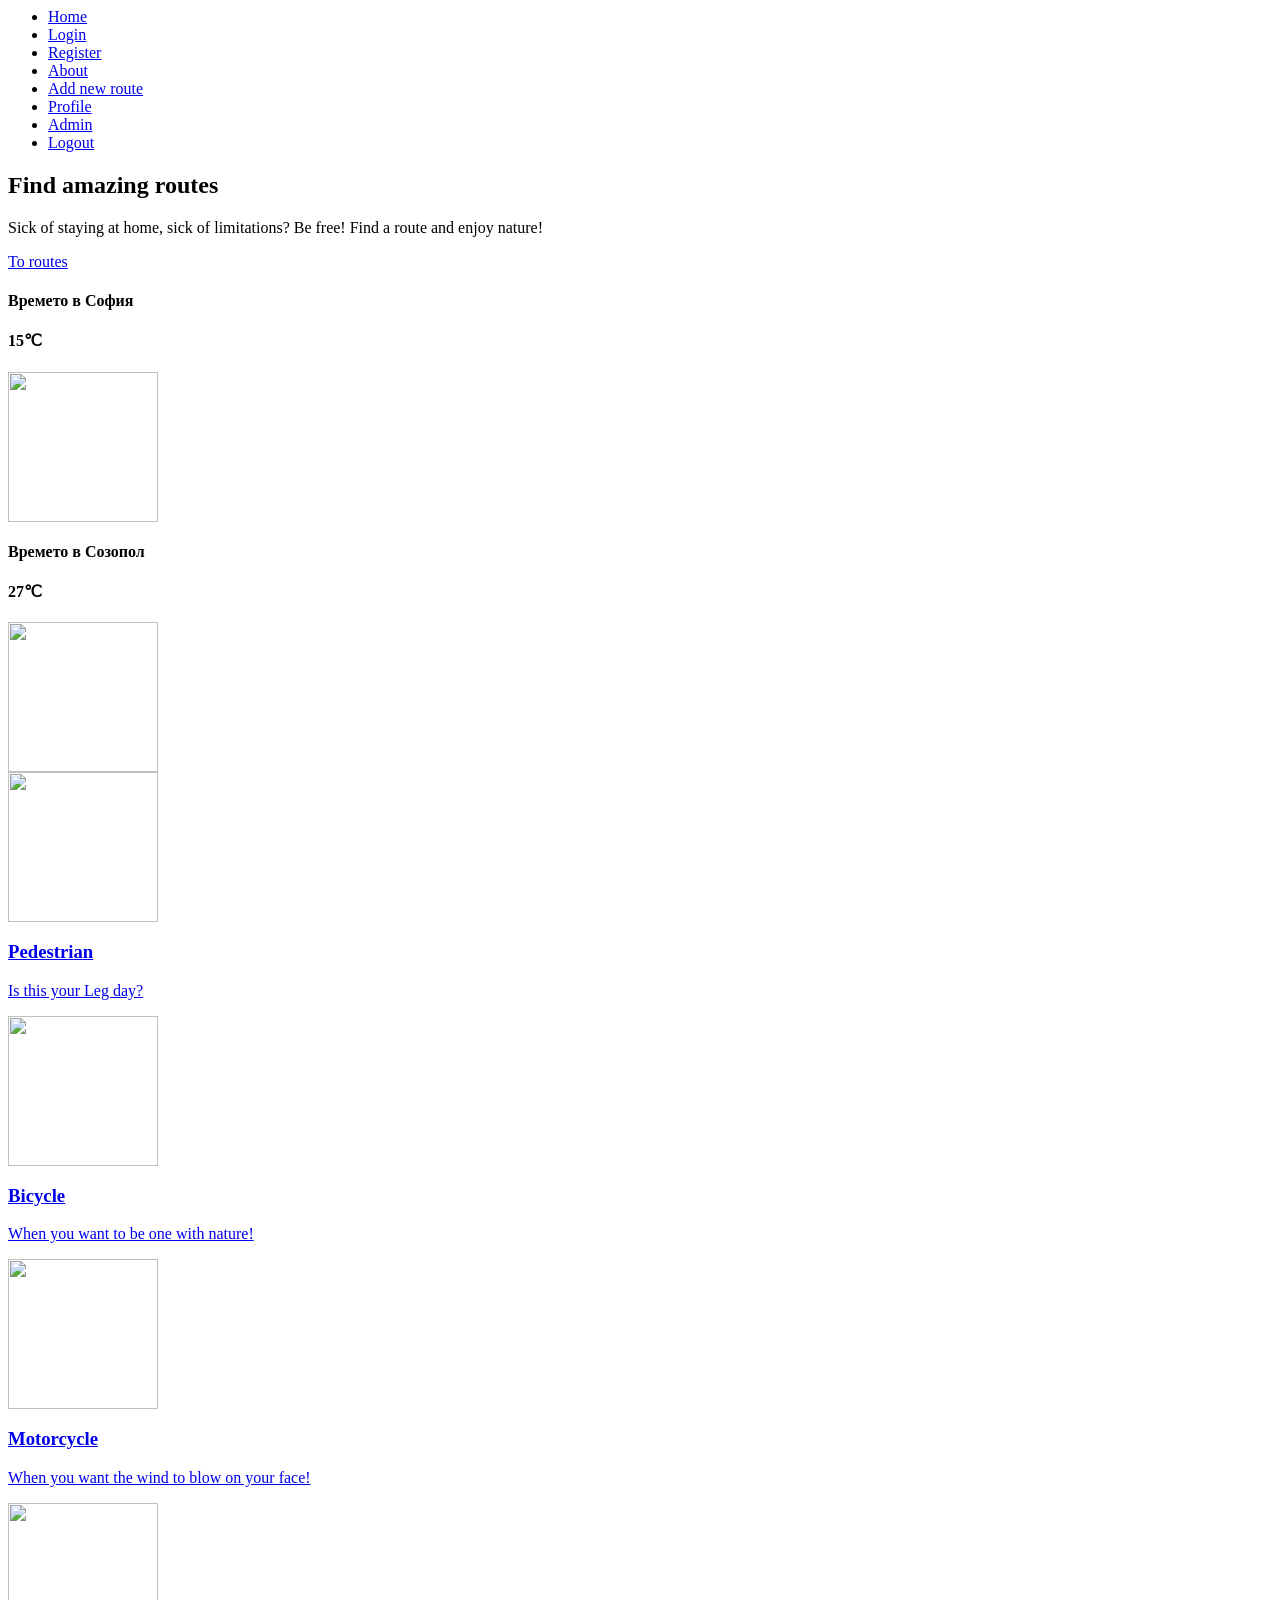
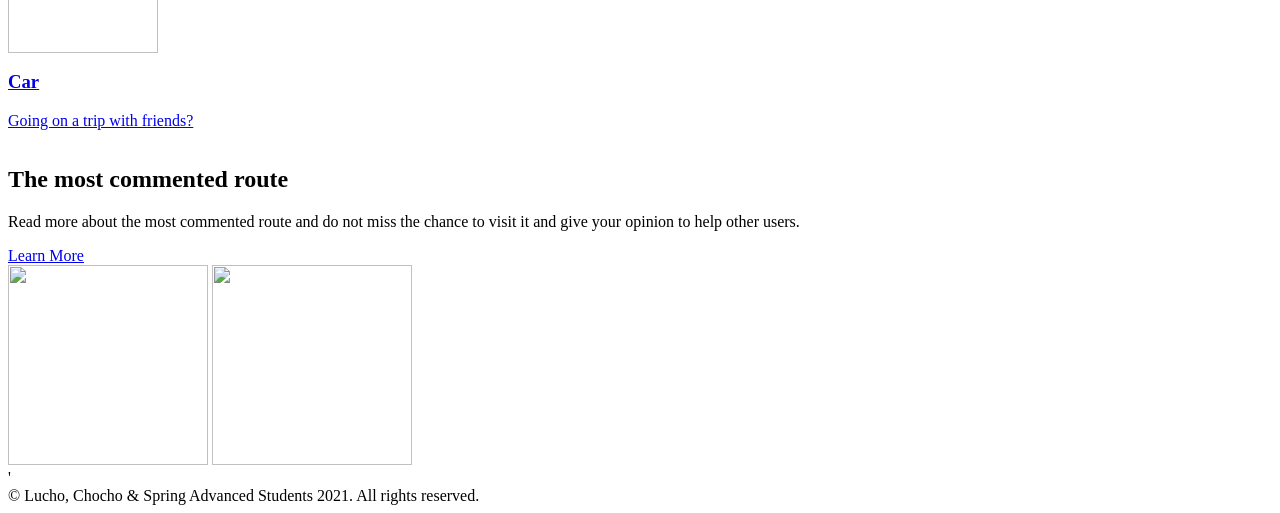
==== src/main/resources/templates/index.html @ ccb6cd37 "added resources - static and templates" ====
<html lang="en"
      xmlns:th="http://www.thymeleaf.org">

<head>
    <meta charset="UTF-8"/>
    <meta name="viewport" content="width=device-width, initial-scale=1.0"/>
    <title>Pathfinder</title>
    <link rel="stylesheet" href="/css/bootstrap.min.css"/>
    <link rel="stylesheet" href="/css/styles.css">
    <link rel="stylesheet" href="/css/mobile.css">
    <link rel="stylesheet" href="https://use.fontawesome.com/releases/v5.15.4/css/all.css"
          integrity="sha384-DyZ88mC6Up2uqS4h/KRgHuoeGwBcD4Ng9SiP4dIRy0EXTlnuz47vAwmeGwVChigm" crossorigin="anonymous">
    <link rel="stylesheet" href="https://unpkg.com/leaflet@1.4.0/dist/leaflet.css"
          integrity="sha512-puBpdR0798OZvTTbP4A8Ix/l+A4dHDD0DGqYW6RQ+9jxkRFclaxxQb/SJAWZfWAkuyeQUytO7+7N4QKrDh+drA=="
          crossorigin=""/>
    <script src="https://unpkg.com/leaflet@1.4.0/dist/leaflet.js"
            integrity="sha512-QVftwZFqvtRNi0ZyCtsznlKSWOStnDORoefr1enyq5mVL4tmKB3S/EnC3rRJcxCPavG10IcrVGSmPh6Qw5lwrg=="
            crossorigin=""></script>
</head>
<body>
<div class="wrapper">
    <!-- Navigation -->
    <header>
    <nav class="main-nav">
        <ul>
                <li>
                    <a href="/">Home</a>
                </li>
                <li>
                    <a href="/">Login</a>
                </li>
                <li>
                    <a href="/">Register</a>
                </li>
                <li>
                    <a href="/">About</a>
                </li>
				<li>
                    <a href="/">Add new route</a>
                </li>
                <li>
                    <a href="/">Profile</a>
                </li>
                <li>
                    <a href="/">Admin</a>
                </li>
                <li>
                    <a href="/">Logout</a>
                </li>
        </ul>
    </nav>
</header>
    <!-- Top Container -->
    <section class="top-container">
        <div class="showcase">
            <h1>Find amazing routes</h1>
            <p>Sick of staying at home, sick of limitations? Be free! Find a route and enjoy nature!</p>
            <a href="/routes" class="btn">To routes</a>
        </div>
        <div class="top-box top-box-a">
            <h4>Времето в София</h4>
            <h4><span id="box-a-temp">15</span><span>&#8451;</span></h4>
            <img id="box-a-img" src="/images/sun.png" height="150px" alt="">
        </div>
        <div class="top-box top-box-b">
            <h4>Времето в Созопол</h4>
            <h4><span id="box-b-temp">27</span><span>&#8451;</span></h4>
            <img id="box-b-img" src="/images/cloudy.png" height="150px" alt="">
        </div>
    </section>

    <!-- Boxes Section -->
    <section class="boxes">
        <a href="/" class="main-btn" >
            <div class="box">
                <img src="/images/pedestrian.png" height="150px" alt="">
                <h3>Pedestrian</h3>
                <p>Is this your Leg day?</p>
            </div>
        </a>
        <a href="/" class="main-btn" >
            <div class="box">
                <img src="/images/bicycle.png" height="150px" alt="">
                <h3>Bicycle</h3>
                <p>When you want to be one with nature!</p>
            </div>
        </a>
        <a href="/" class="main-btn" >
            <div class="box">
                <img src="/images/motorcycle.png" height="150px" alt="">
                <h3>Motorcycle</h3>
                <p>When you want the wind to blow on your face!</p>
            </div>
        </a>
        <a href="/" class="main-btn" >
            <div class="box">
                <img src="/images/car.png" height="150px" alt="">
                <h3>Car</h3>
                <p>Going on a trip with friends?</p>
            </div>
        </a>
    </section>

    <!-- Info Section -->
    <section class="road">
        <img src="/images/most-commented.jpg" alt="">
        <div>
            <h2>The most commented route</h2>
            <p>Read more about the most commented route and do not miss the
                chance to visit it and give your opinion to help other users.</p>
            <a href="/" class="btn">Learn More</a>
        </div>
    </section>

    <!-- Portfolio -->
    <section class="gallery">
        <img src="http://res.cloudinary.com/ch-cloud/image/upload/v1630583467/koncyanx4gqwzt9vxgx4.jpg" width="200px" height="200px" alt="">
        <img src="http://res.cloudinary.com/ch-cloud/image/upload/v1630582448/oowojgn4lagybkvv20jb.jpg" width="200px" height="200px" alt="">
    </section>

    <!-- <script th:src="@{/js/weather.js}"></script> -->
</div>
<!-- Wrapper Ends -->'

<footer class="footer bg-blur rounded">
    <div class="container-fluid text-center">
        <div class="h5 text-white">
            &copy; Lucho, Chocho & Spring Advanced Students 2021. All rights reserved.
        </div>
    </div>
</footer>
</body>

</html>
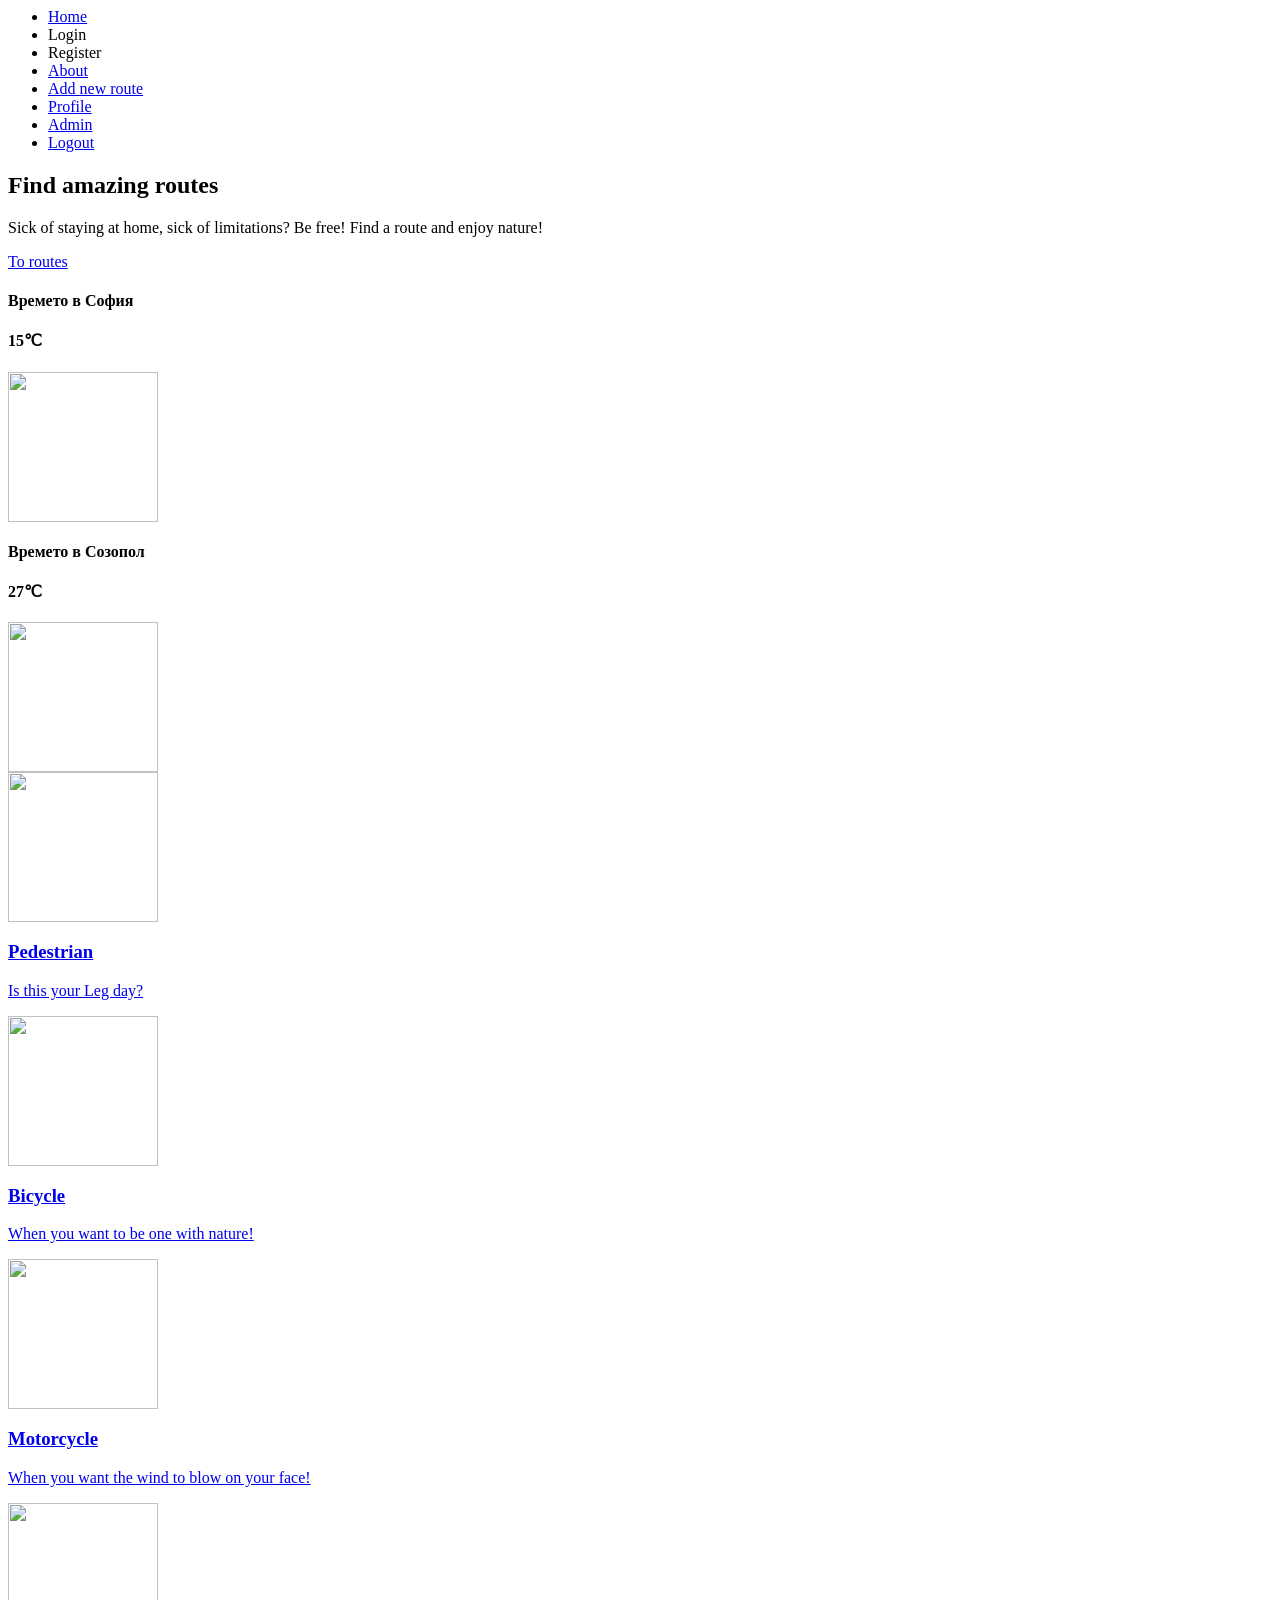
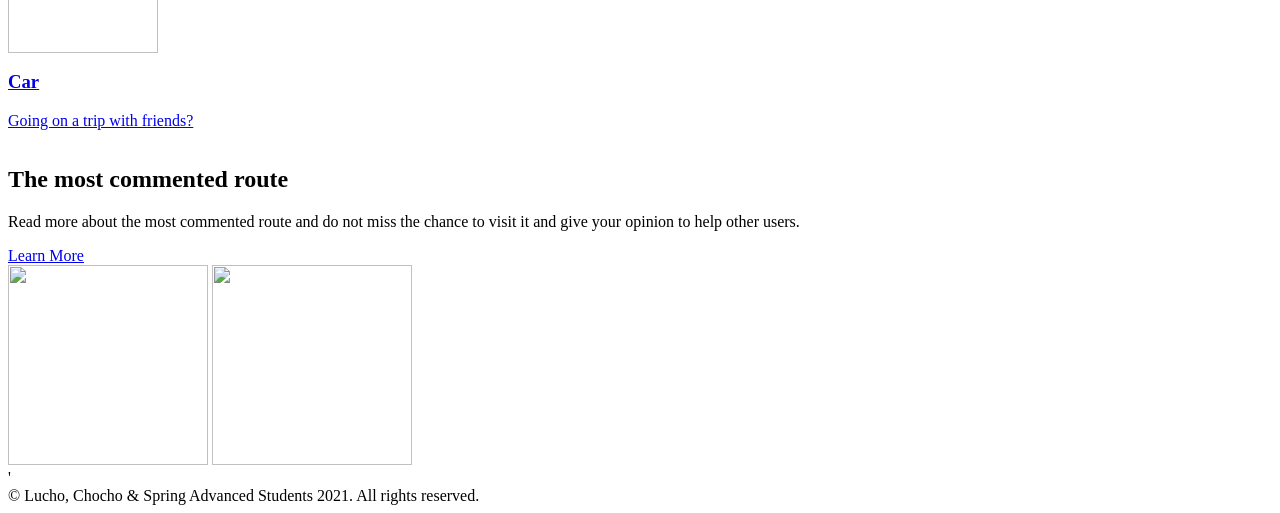
==== commit 0a09e273: "working on pathfinder" ====
--- a/src/main/resources/templates/index.html
+++ b/src/main/resources/templates/index.html
@@ -27,10 +27,10 @@
                     <a href="/">Home</a>
                 </li>
                 <li>
-                    <a href="/">Login</a>
+                    <a th:href="@{/users/login}">Login</a>
                 </li>
                 <li>
-                    <a href="/">Register</a>
+                    <a th:href="@{/users/register}">Register</a>
                 </li>
                 <li>
                     <a href="/">About</a>
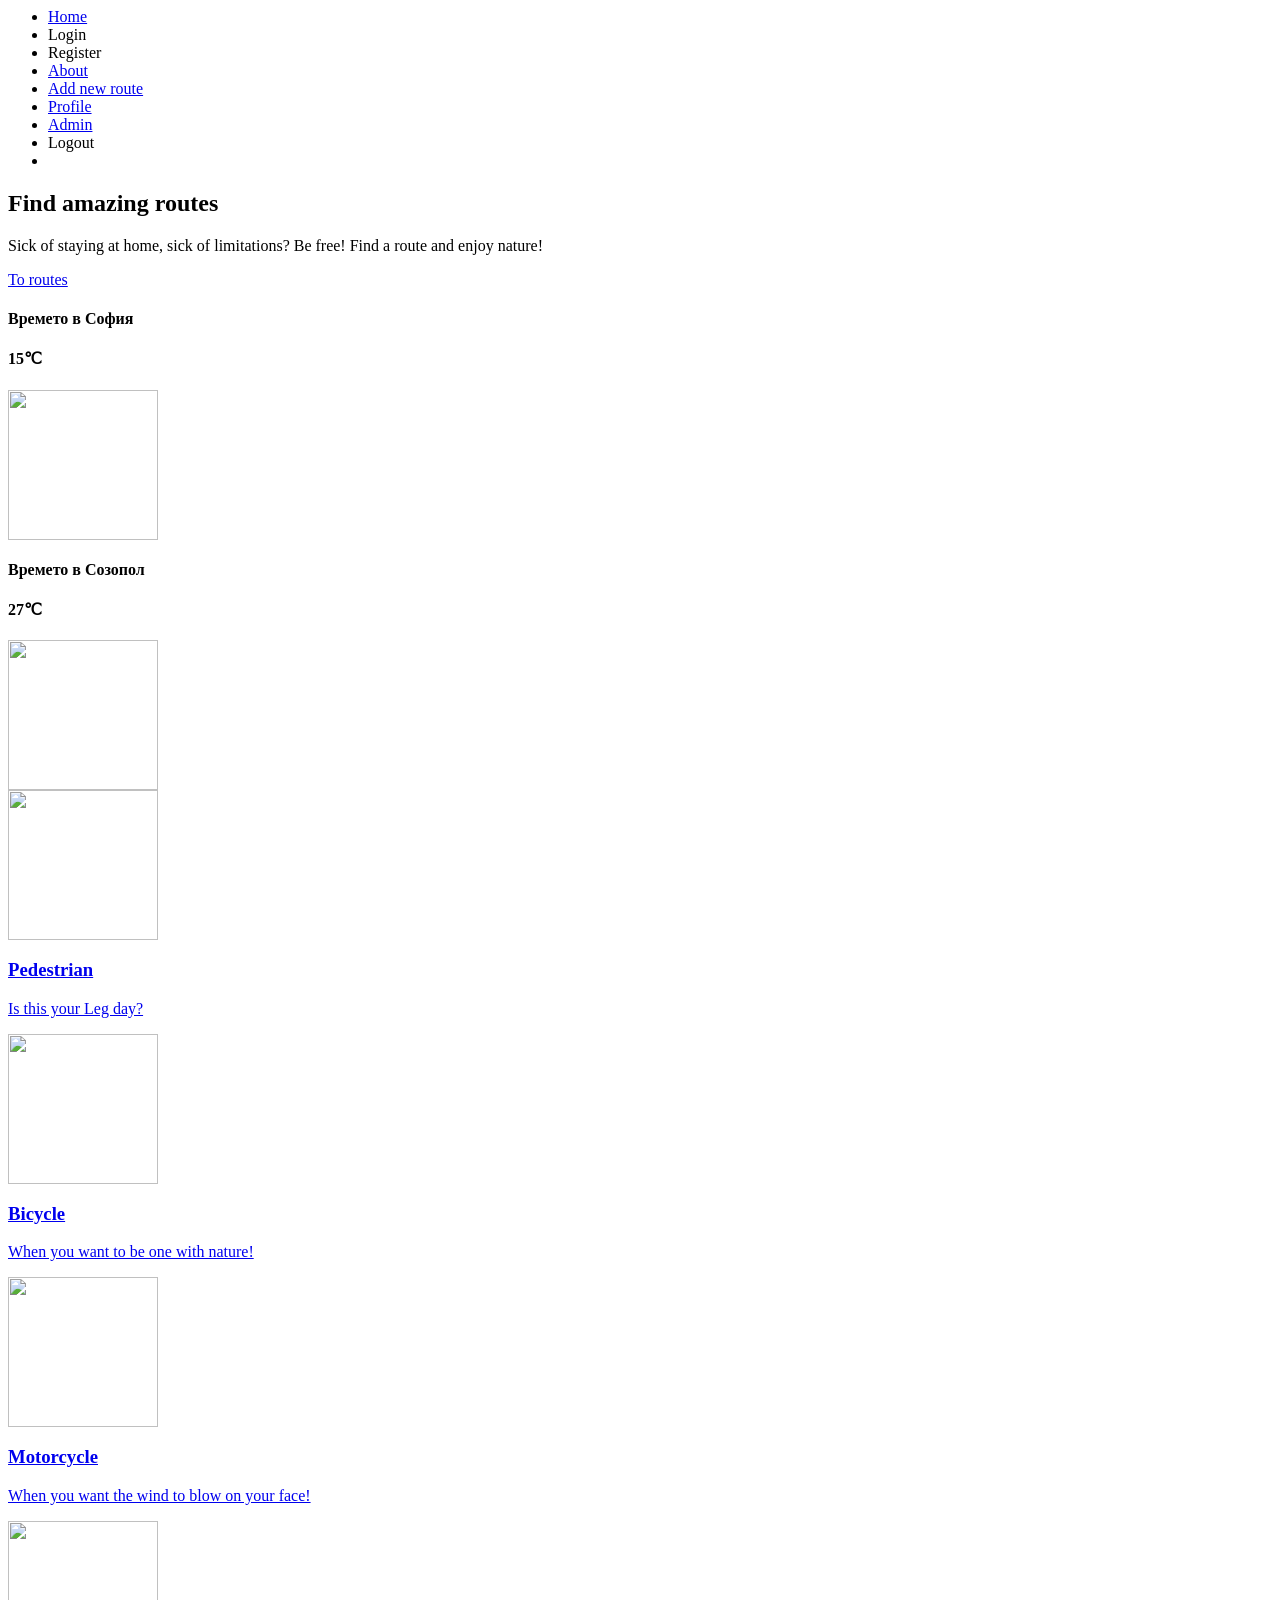
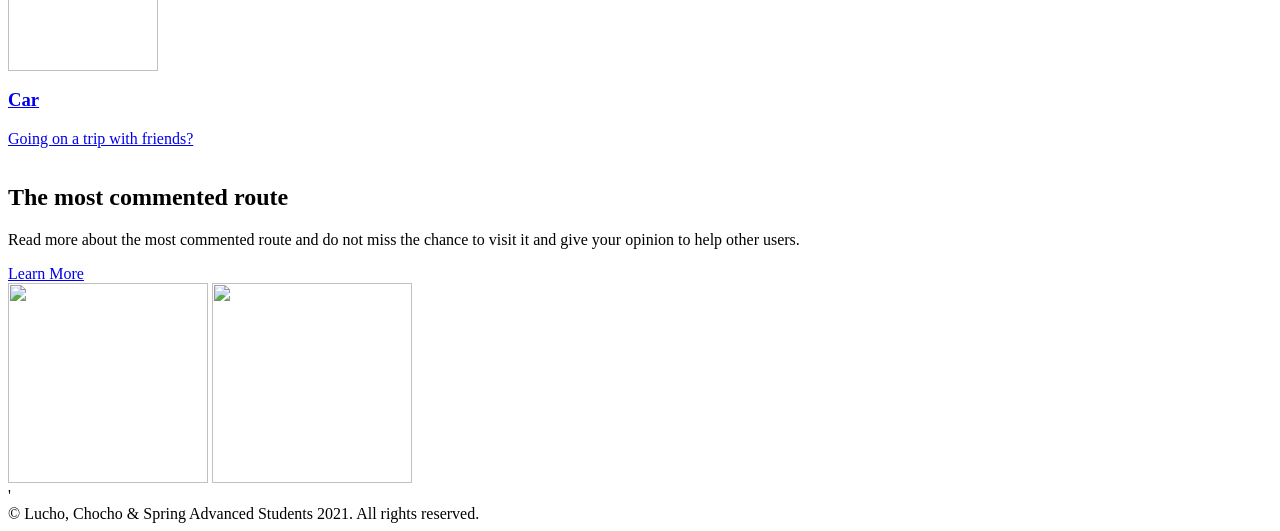
==== commit 615e3431: "logout feature" ====
--- a/src/main/resources/templates/index.html
+++ b/src/main/resources/templates/index.html
@@ -45,7 +45,14 @@
                     <a href="/">Admin</a>
                 </li>
                 <li>
-                    <a href="/">Logout</a>
+                    <!--<form th:action="@{users/logout}" method="POST">
+                        <input type="submit" value="Logout" />
+                    </form>-->
+
+                    <a th:href="@{/users/logout}">Logout</a>
+                </li>
+                <li>
+                    <th:block th:text="${@loggedUser.username} == null ? 'no user' : ${@loggedUser.username}"></th:block>
                 </li>
         </ul>
     </nav>
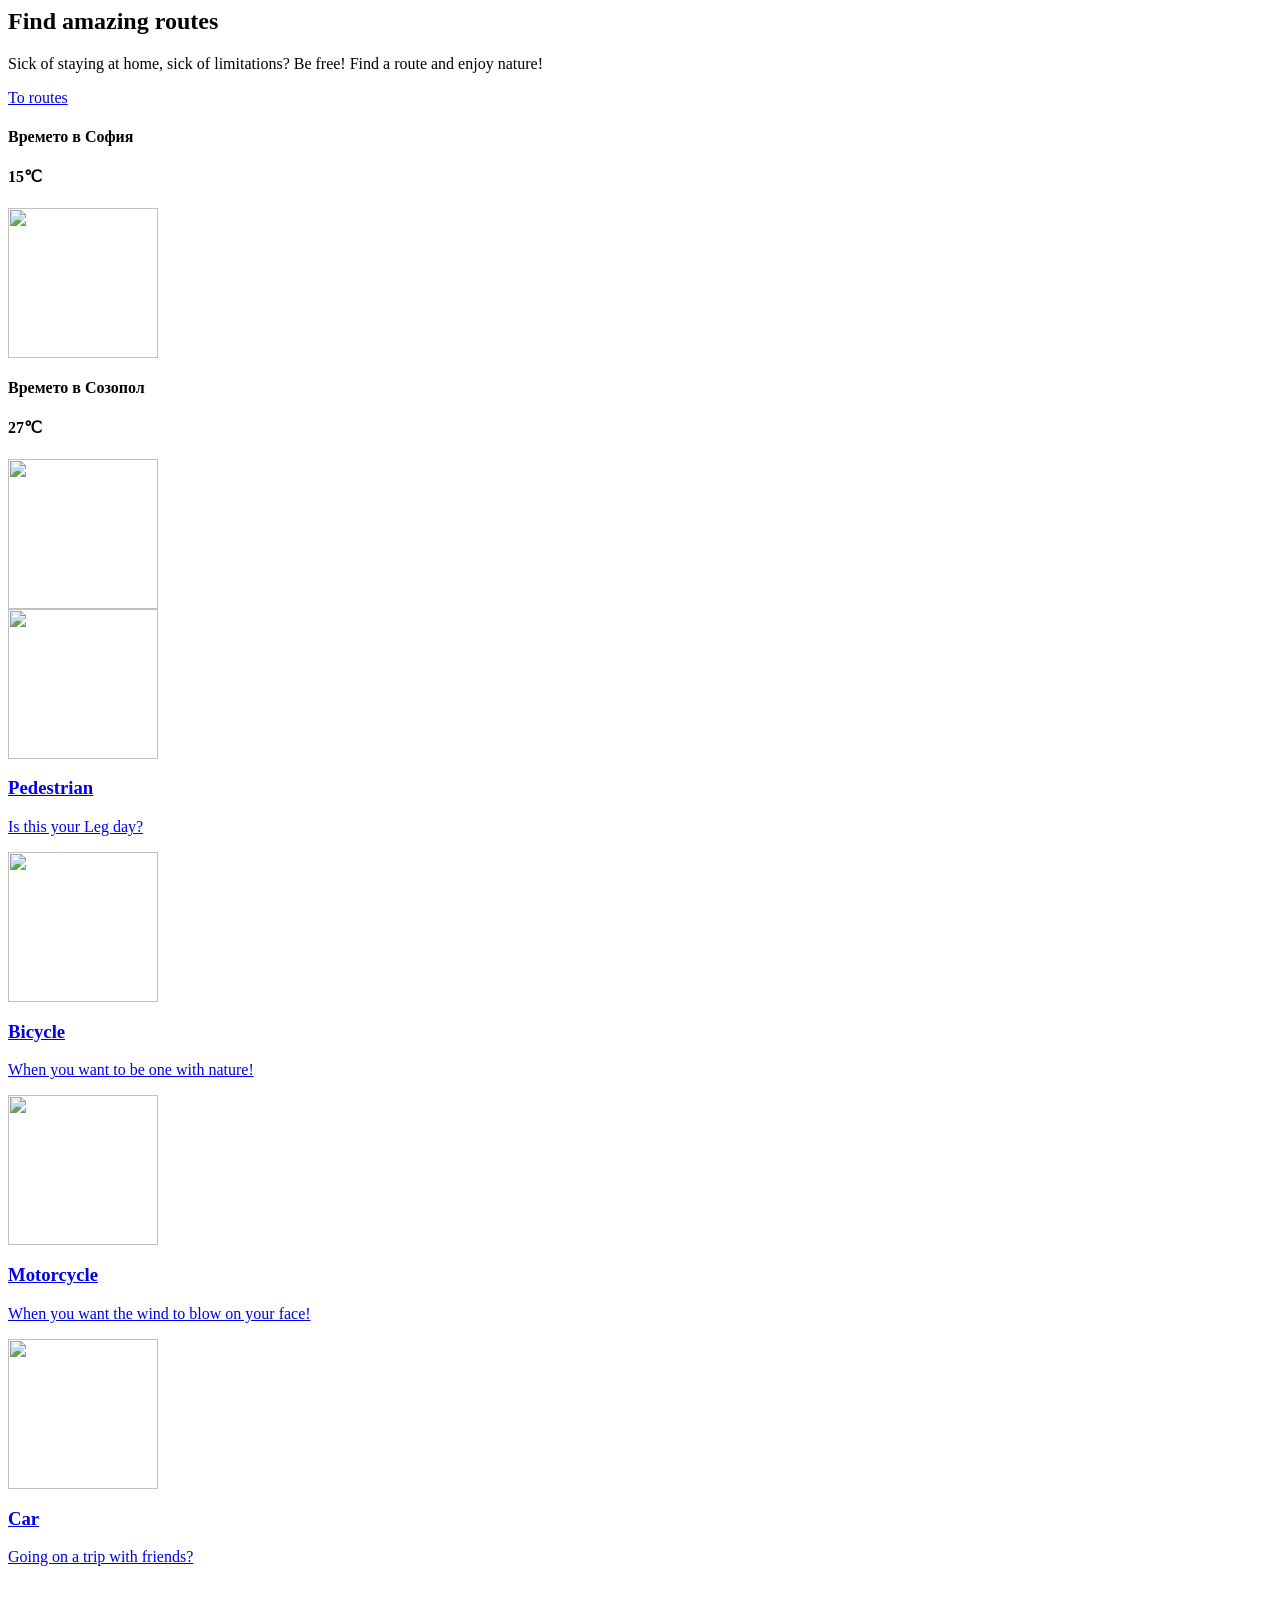
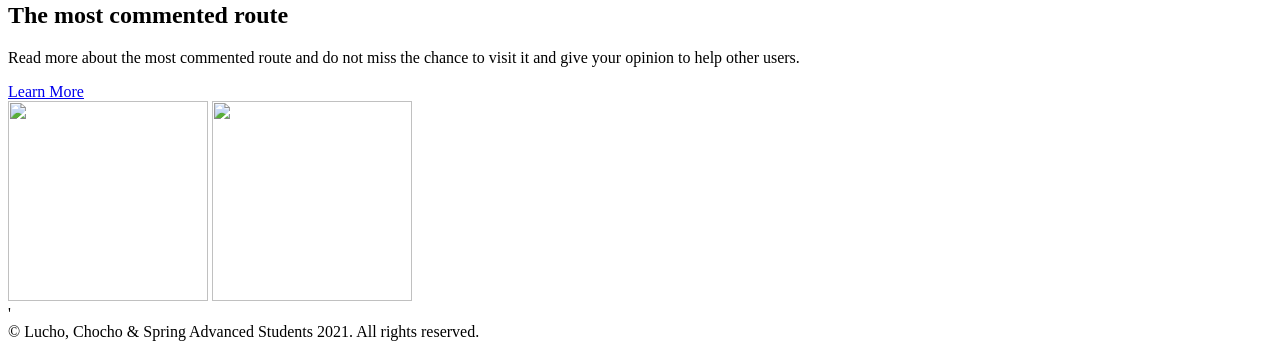
==== commit 757ac21c: "initial commit" ====
--- a/src/main/resources/templates/index.html
+++ b/src/main/resources/templates/index.html
@@ -20,43 +20,9 @@
 <body>
 <div class="wrapper">
     <!-- Navigation -->
-    <header>
-    <nav class="main-nav">
-        <ul>
-                <li>
-                    <a href="/">Home</a>
-                </li>
-                <li>
-                    <a th:href="@{/users/login}">Login</a>
-                </li>
-                <li>
-                    <a th:href="@{/users/register}">Register</a>
-                </li>
-                <li>
-                    <a href="/">About</a>
-                </li>
-				<li>
-                    <a href="/">Add new route</a>
-                </li>
-                <li>
-                    <a href="/">Profile</a>
-                </li>
-                <li>
-                    <a href="/">Admin</a>
-                </li>
-                <li>
-                    <!--<form th:action="@{users/logout}" method="POST">
-                        <input type="submit" value="Logout" />
-                    </form>-->
+    <div th:replace="~{fragments/navbar}"></div>
 
-                    <a th:href="@{/users/logout}">Logout</a>
-                </li>
-                <li>
-                    <th:block th:text="${@loggedUser.username} == null ? 'no user' : ${@loggedUser.username}"></th:block>
-                </li>
-        </ul>
-    </nav>
-</header>
+
     <!-- Top Container -->
     <section class="top-container">
         <div class="showcase">
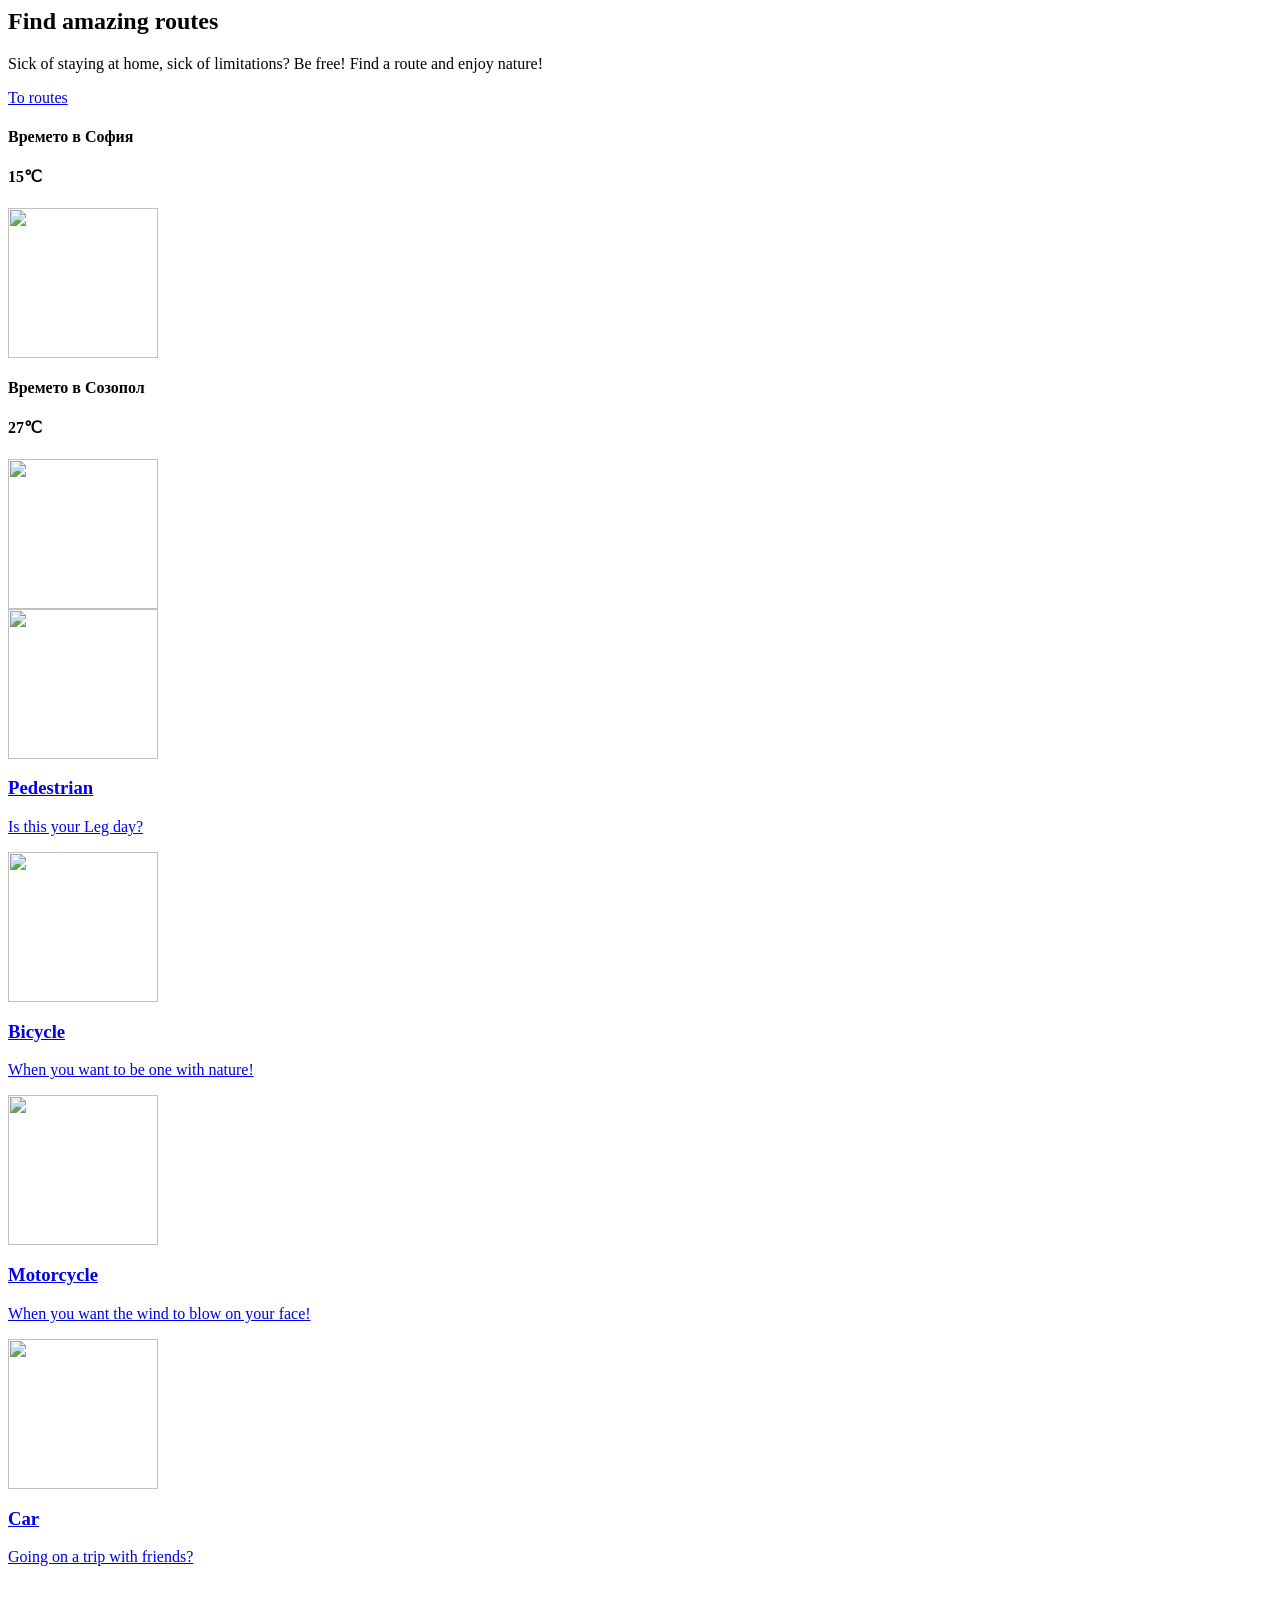
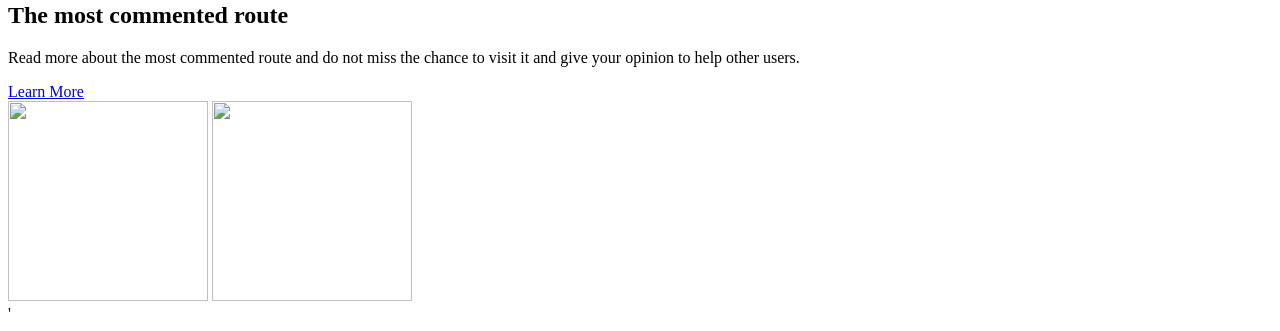
==== commit 39f38d73: "footer to fragment" ====
--- a/src/main/resources/templates/index.html
+++ b/src/main/resources/templates/index.html
@@ -95,13 +95,7 @@
 </div>
 <!-- Wrapper Ends -->'
 
-<footer class="footer bg-blur rounded">
-    <div class="container-fluid text-center">
-        <div class="h5 text-white">
-            &copy; Lucho, Chocho & Spring Advanced Students 2021. All rights reserved.
-        </div>
-    </div>
-</footer>
+<div th:replace="~{fragments/footer}"></div>
 </body>
 
 </html>
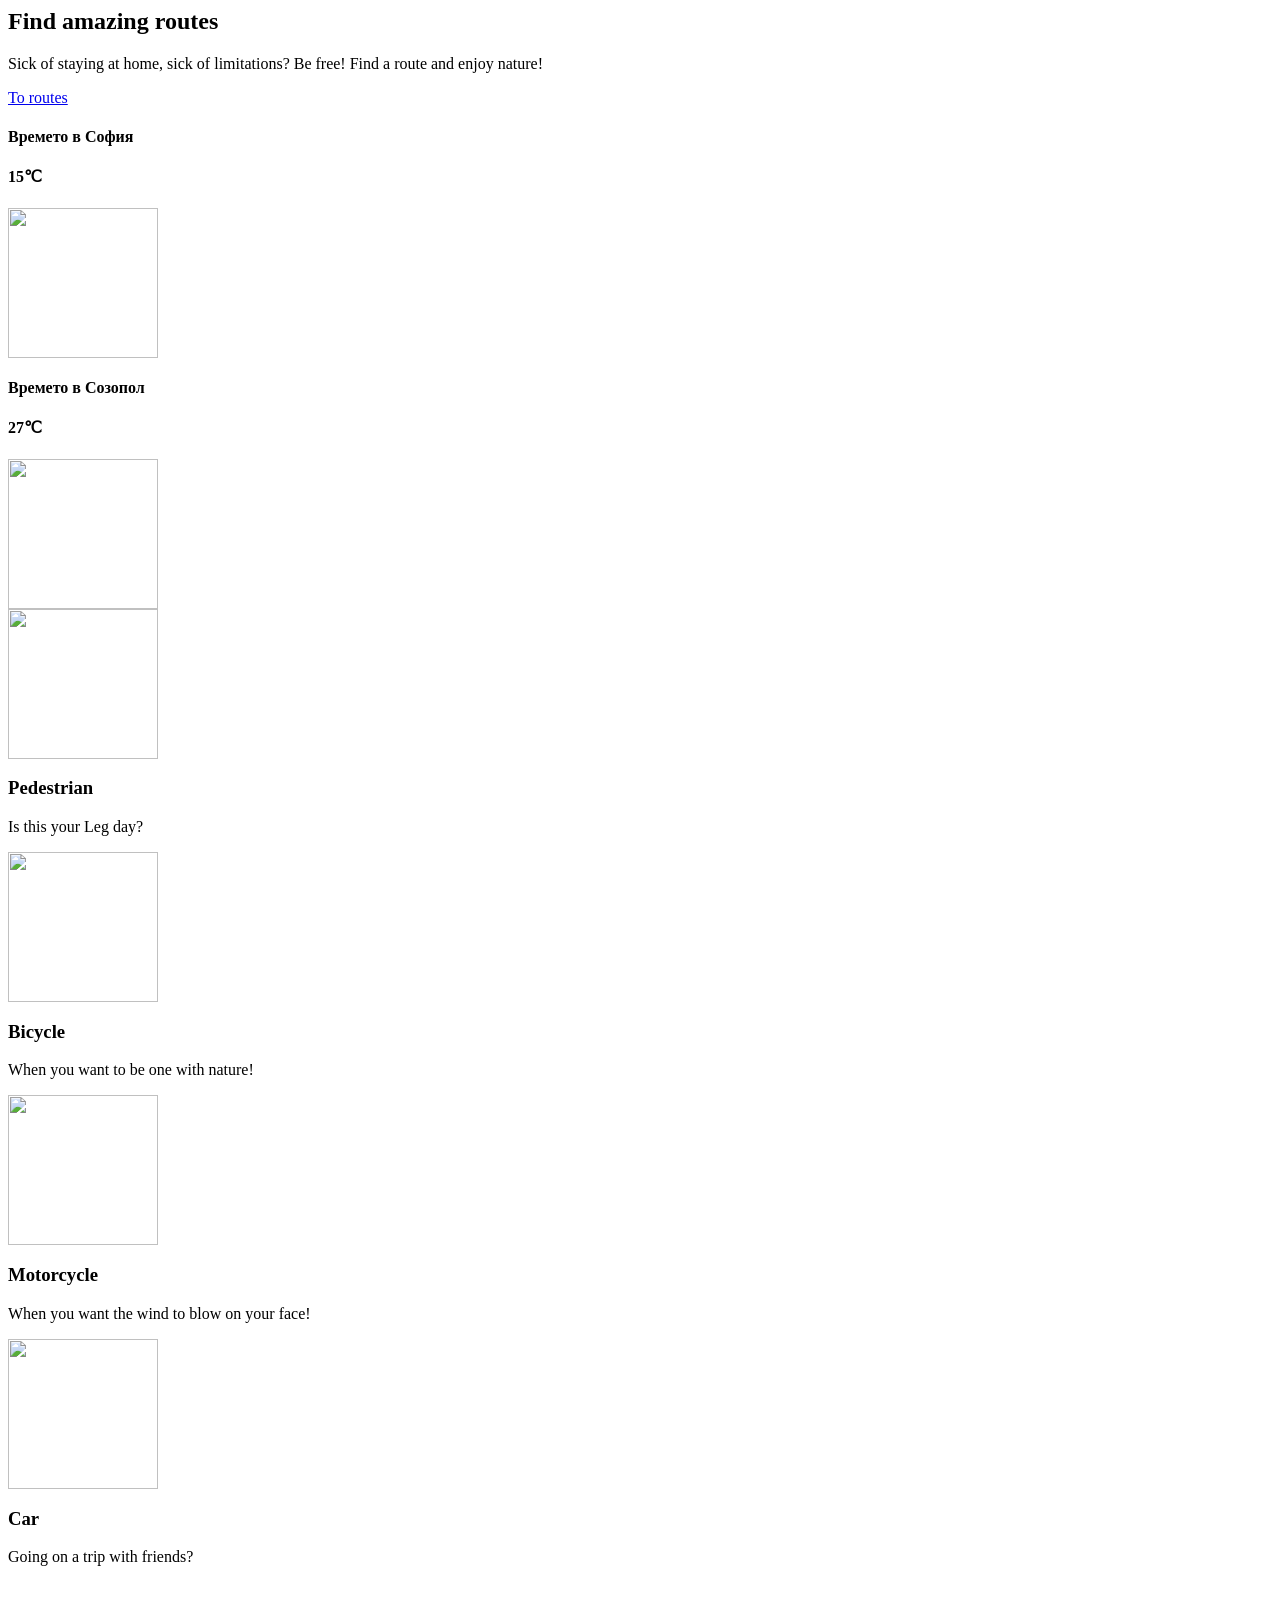
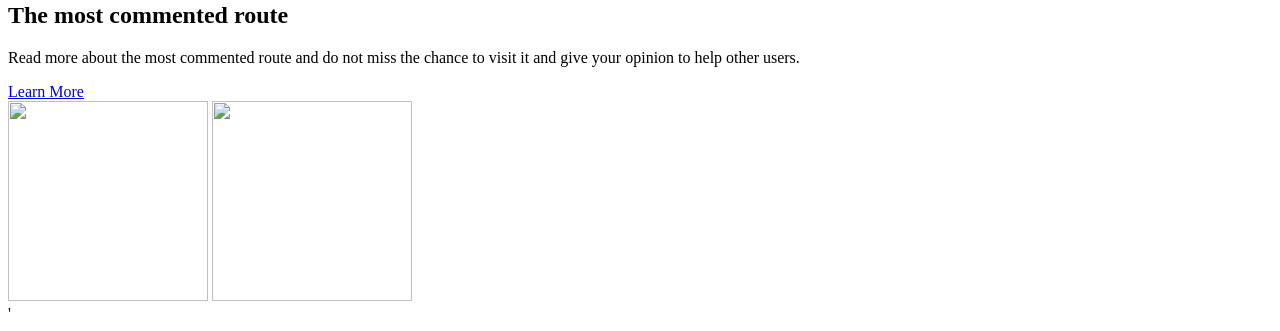
==== commit 60e2a871: "adding changes" ====
--- a/src/main/resources/templates/index.html
+++ b/src/main/resources/templates/index.html
@@ -20,9 +20,7 @@
 <body>
 <div class="wrapper">
     <!-- Navigation -->
-    <div th:replace="~{fragments/navbar}"></div>
-
-
+    <div th:replace="~{fragments/navigation}"></div>
     <!-- Top Container -->
     <section class="top-container">
         <div class="showcase">
@@ -44,28 +42,28 @@
 
     <!-- Boxes Section -->
     <section class="boxes">
-        <a href="/" class="main-btn" >
+        <a th:href="@{/routes/PEDESTRIAN}" class="main-btn">
             <div class="box">
                 <img src="/images/pedestrian.png" height="150px" alt="">
                 <h3>Pedestrian</h3>
                 <p>Is this your Leg day?</p>
             </div>
         </a>
-        <a href="/" class="main-btn" >
+        <a th:href="@{/routes/BICYCLE}" class="main-btn">
             <div class="box">
                 <img src="/images/bicycle.png" height="150px" alt="">
                 <h3>Bicycle</h3>
                 <p>When you want to be one with nature!</p>
             </div>
         </a>
-        <a href="/" class="main-btn" >
+        <a th:href="@{/routes/MOTORCYCLE}" class="main-btn">
             <div class="box">
                 <img src="/images/motorcycle.png" height="150px" alt="">
                 <h3>Motorcycle</h3>
                 <p>When you want the wind to blow on your face!</p>
             </div>
         </a>
-        <a href="/" class="main-btn" >
+        <a th:href="@{/routes/CAR}" class="main-btn">
             <div class="box">
                 <img src="/images/car.png" height="150px" alt="">
                 <h3>Car</h3>
@@ -87,8 +85,10 @@
 
     <!-- Portfolio -->
     <section class="gallery">
-        <img src="http://res.cloudinary.com/ch-cloud/image/upload/v1630583467/koncyanx4gqwzt9vxgx4.jpg" width="200px" height="200px" alt="">
-        <img src="http://res.cloudinary.com/ch-cloud/image/upload/v1630582448/oowojgn4lagybkvv20jb.jpg" width="200px" height="200px" alt="">
+        <img src="http://res.cloudinary.com/ch-cloud/image/upload/v1630583467/koncyanx4gqwzt9vxgx4.jpg" width="200px"
+             height="200px" alt="">
+        <img src="http://res.cloudinary.com/ch-cloud/image/upload/v1630582448/oowojgn4lagybkvv20jb.jpg" width="200px"
+             height="200px" alt="">
     </section>
 
     <!-- <script th:src="@{/js/weather.js}"></script> -->
@@ -98,4 +98,4 @@
 <div th:replace="~{fragments/footer}"></div>
 </body>
 
-</html>
+</html>
